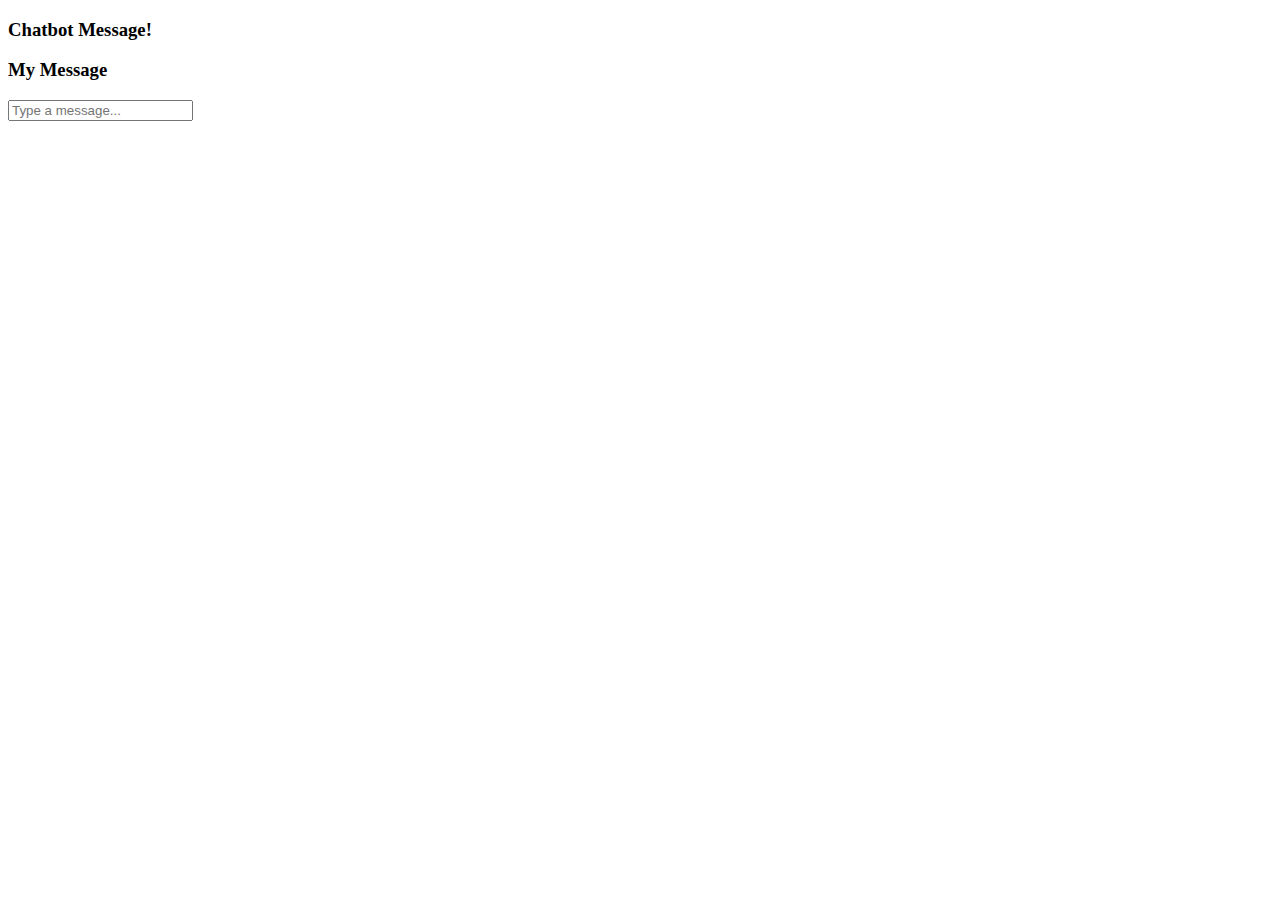
==== templates/message.html @ 0ff1328f "Merge branch 'master' Accidental creation of master branch" ====
<!DOCTYPE html>
<html lang="en">
    <head>
        <meta charset="utf-8">
        <title>Chatbot</title>
        <!-- Stylesheet -->
        <link rel="stylesheet" href="styles.css">
        <!-- Fonts -->
        <link rel="preconnect" href="https://fonts.googleapis.com">
        <link rel="preconnect" href="https://fonts.gstatic.com" crossorigin>
        <link href="https://fonts.googleapis.com/css2?family=Poppins&display=swap" rel="stylesheet">

        <!-- Font Awesome -->
        <link rel="stylesheet" href="https://cdnjs.cloudflare.com/ajax/libs/font-awesome/6.1.1/css/all.min.css" integrity="sha512-KfkfwYDsLkIlwQp6LFnl8zNdLGxu9YAA1QvwINks4PhcElQSvqcyVLLD9aMhXd13uQjoXtEKNosOWaZqXgel0g==" crossorigin="anonymous" referrerpolicy="no-referrer" />
    </head>
    <body>
        <div class="navbar">
            <a href="/"><i class="fa fa-arrow-left back-to-home"></i></a>
        </div>
        <div class="messages">
            <div class="other-message message">
                <div class="chatbot-icon-background-border">
                    <div class="chatbot-icon-background">
                        <i class="fa-solid fa-robot chatbot-icon"></i>
                    </div>    
                </div>        
                <h3>Chatbot Message!</h3>
            </div>
            <div class="my-message message">
                <h3>My Message</h3>
            </div>
        </div>
        
        <input type="text" placeholder="Type a message..." class="type-message-box"></input>
        <i class="fa-solid fa-circle-right send-message-button"></i>

    </body>
    <script src="https://ajax.googleapis.com/ajax/libs/jquery/3.6.0/jquery.min.js"></script>
    <script src="index.js"></script>
</html>
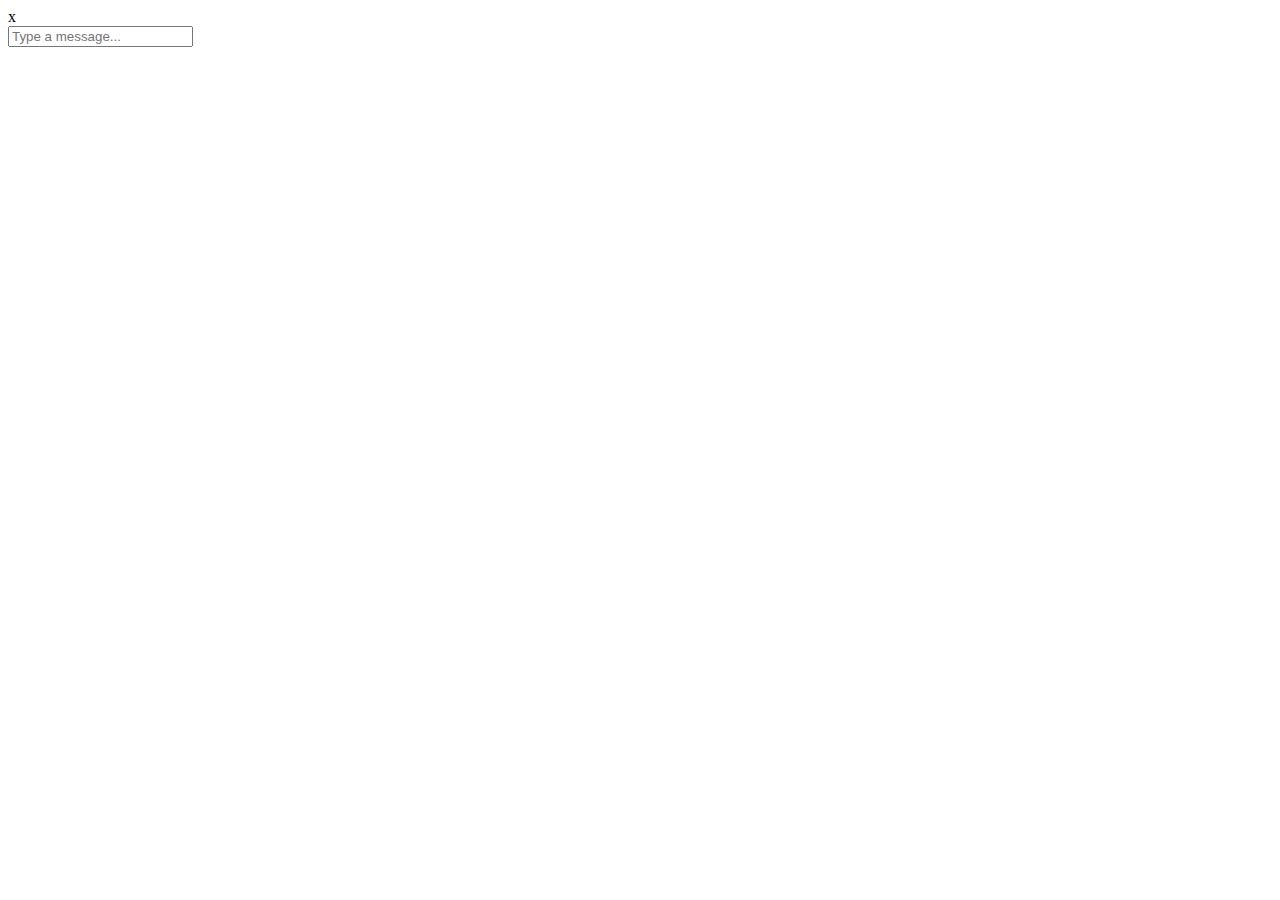
==== commit 10b71413: "Add translator" ====
--- a/templates/message.html
+++ b/templates/message.html
@@ -18,17 +18,7 @@
             <a href="/"><i class="fa fa-arrow-left back-to-home"></i></a>
         </div>
         <div class="messages">
-            <div class="other-message message">
-                <div class="chatbot-icon-background-border">
-                    <div class="chatbot-icon-background">
-                        <i class="fa-solid fa-robot chatbot-icon"></i>
-                    </div>    
-                </div>        
-                <h3>Chatbot Message!</h3>
-            </div>
-            <div class="my-message message">
-                <h3>My Message</h3>
-            </div>
+x
         </div>
         
         <input type="text" placeholder="Type a message..." class="type-message-box"></input>
